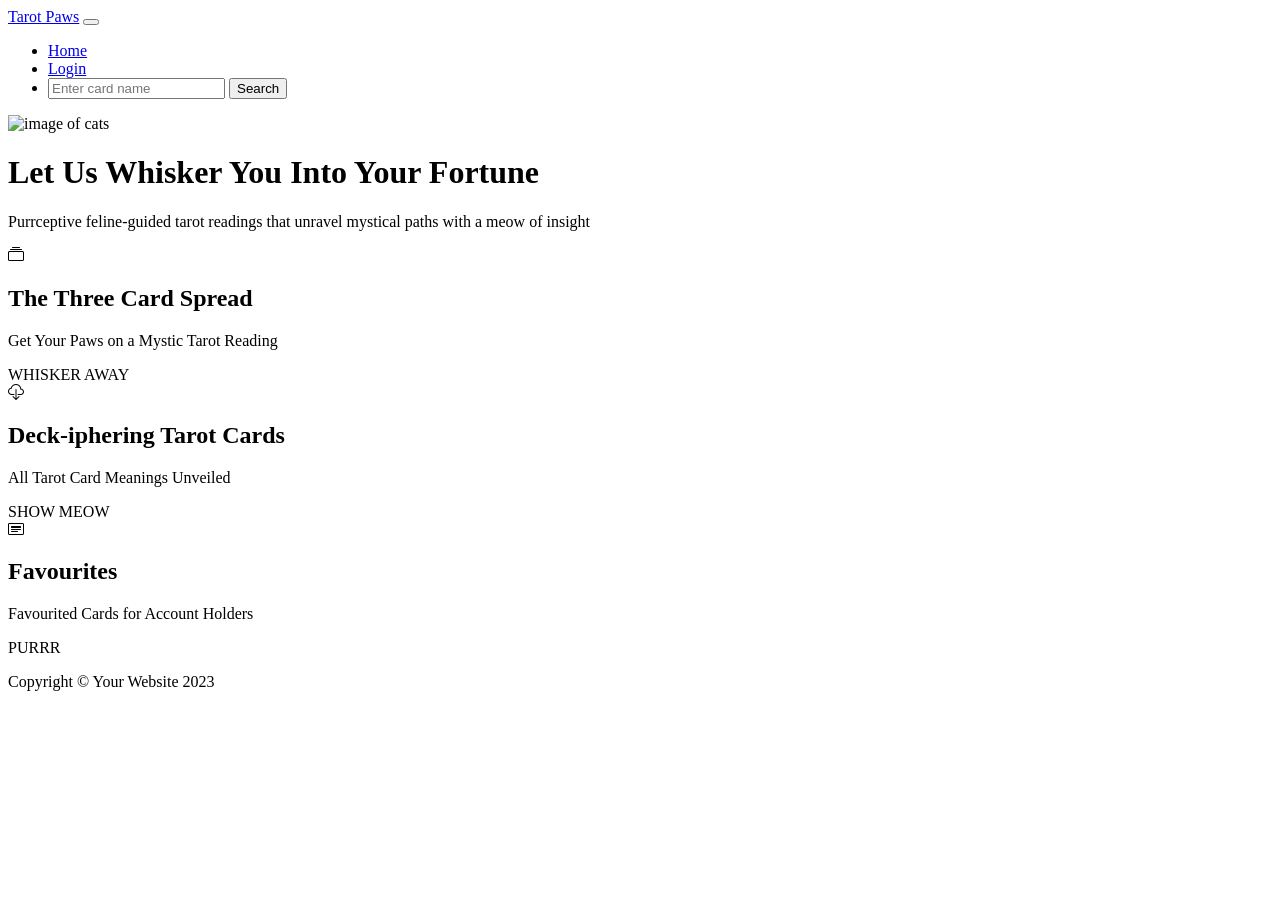
==== server/src/main/resources/templates/index.html @ 89417ab8 "login and favourite function not complete" ====
<!DOCTYPE html>
<html lang="en">
<head>
    <meta charset="UTF-8">
    <meta name="viewport" content="width=device-width, initial-scale=1, shrink-to-fit=no" />
    <title>Homepage</title>
    <link href="https://cdn.jsdelivr.net/npm/bootstrap-icons@1.4.1/font/bootstrap-icons.css" rel="stylesheet" />
    <link href="style.css" rel="stylesheet" />
</head>
<body class = "bg-dark font-serif">
    
    <nav class="navbar navbar-expand-lg navbar-dark bg-dark">
        <div class="container px-lg-5">
            <a class="navbar-brand fw-semibold fs-1" href="/">Tarot Paws</a>
            <button class="navbar-toggler" type="button" data-bs-toggle="collapse" data-bs-target="#navbarSupportedContent" aria-controls="navbarSupportedContent" aria-expanded="false" aria-label="Toggle navigation"><span class="navbar-toggler-icon"></span></button>
            <div class="collapse navbar-collapse" id="navbarSupportedContent">
                <ul class="navbar-nav ms-auto mb-2 mb-lg-0">
                    <li class="nav-item"><a class="nav-link active" aria-current="page" href="/">Home</a></li>
                    <li class="nav-item">
                        <a class="nav-link" href="login">Login</a>
                    </li>
                    <li class="nav-item">
                        <!-- <a class="nav-link" href="#!">Contact</a> -->
                        <form th:action="@{/search}" method="GET">
                            <input type="text" name="name" placeholder="Enter card name">
                            <button type="submit">Search</button>
                        </form>
                    </li>
                </ul>
            </div>
        </div>
    </nav>

    <header class="py-5">
        <div class="container px-lg-5">
            <div class="p-4 p-lg-5 bg-dark text-left">
                <div class="row gx-lg-1">
                    <div class="col-lg-6 col-xxl-2 mb-1 mt-1">
                        <div class="card bg-dark border-0 h-100">
                            <img th:src="@{/introbg.png}" alt="image of cats">
                        </div>                   
                    </div> 
                    <div class="col-lg-6 col-xxl-10 mb-1 mt-1">
                        <div class="card bg-dark border-0 h-100">
                            <div class="m-5 m-lg-4 text-white">
                                <h1 class="display-5 fw-normal">Let Us Whisker You Into Your Fortune</h1>
                                <p class="fs-4 fw-light">Purrceptive feline-guided tarot readings that unravel mystical paths with a meow of insight</p>
                            </div>
                        </div>                   
                    </div>                    
                </div>                
            </div>
        </div>
    </header>

    <section class="pt-4">
        <div class="container px-lg-5">
            <!-- Page Features-->
            <div class="row gx-lg-5">
                <div class="col-lg-3 col-xxl-4 mb-5">
                    <div class="card bg-white border-0 h-100">
                        <div class="card-body text-center p-4 p-lg-5 pt-0 pt-lg-0">
                            <div class="feature bg-primary bg-gradient text-white rounded-3 mb-4 mt-n4"><i class="bi bi-collection"></i></div>
                            <h2 class="fs-4 fw-bold fst-italic">The Three Card Spread</h2>
                            <p class="mb-1">Get Your Paws on a Mystic Tarot Reading</p>
                            <a class="fs-6 font-sans-serif fw-lighter" th:href="@{/threecards}">WHISKER AWAY</a>
                        </div>
                    </div>
                </div>
                <div class="col-lg-3 col-xxl-4 mb-5">
                    <div class="card bg-white border-0 h-100">
                        <div class="card-body text-center p-4 p-lg-5 pt-0 pt-lg-0">
                            <div class="feature bg-primary bg-gradient text-white rounded-3 mb-4 mt-n4"><i class="bi bi-cloud-download"></i></div>
                            <h2 class="fs-4 fw-bold fst-italic">Deck-iphering Tarot Cards</h2>
                            <p class="mb-1">All Tarot Card Meanings Unveiled</p>
                            <a class="fs-6 font-sans-serif fw-lighter" th:href="@{/allcardsmeaning}">SHOW MEOW</a>
                        </div>
                    </div>
                </div>
                <div class="col-lg-3 col-xxl-4 mb-5">
                    <div class="card bg-white border-0 h-100">
                        <div class="card-body text-center p-4 p-lg-5 pt-0 pt-lg-0">
                            <div class="feature bg-primary bg-gradient text-white rounded-3 mb-4 mt-n4"><i class="bi bi-card-heading"></i></div>
                            <h2 class="fs-4 fw-bold fst-italic">Favourites</h2>
                            <p class="mb-0">Favourited Cards for Account Holders</p>
                            <a class="fs-6 font-sans-serif fw-lighter" th:href="@{/favourite}">PURRR</a>
                        </div>
                    </div>
                </div>
            </div>
        </div>
    </section>
    <footer class="py-5 bg-dark">
        <div class="container"><p class="m-0 text-center text-white">Copyright &copy; Your Website 2023</p></div>
    </footer>
    <!-- Bootstrap core JS-->
    <script src="https://cdn.jsdelivr.net/npm/bootstrap@5.2.3/dist/js/bootstrap.bundle.min.js"></script>
    
</body>

</html>
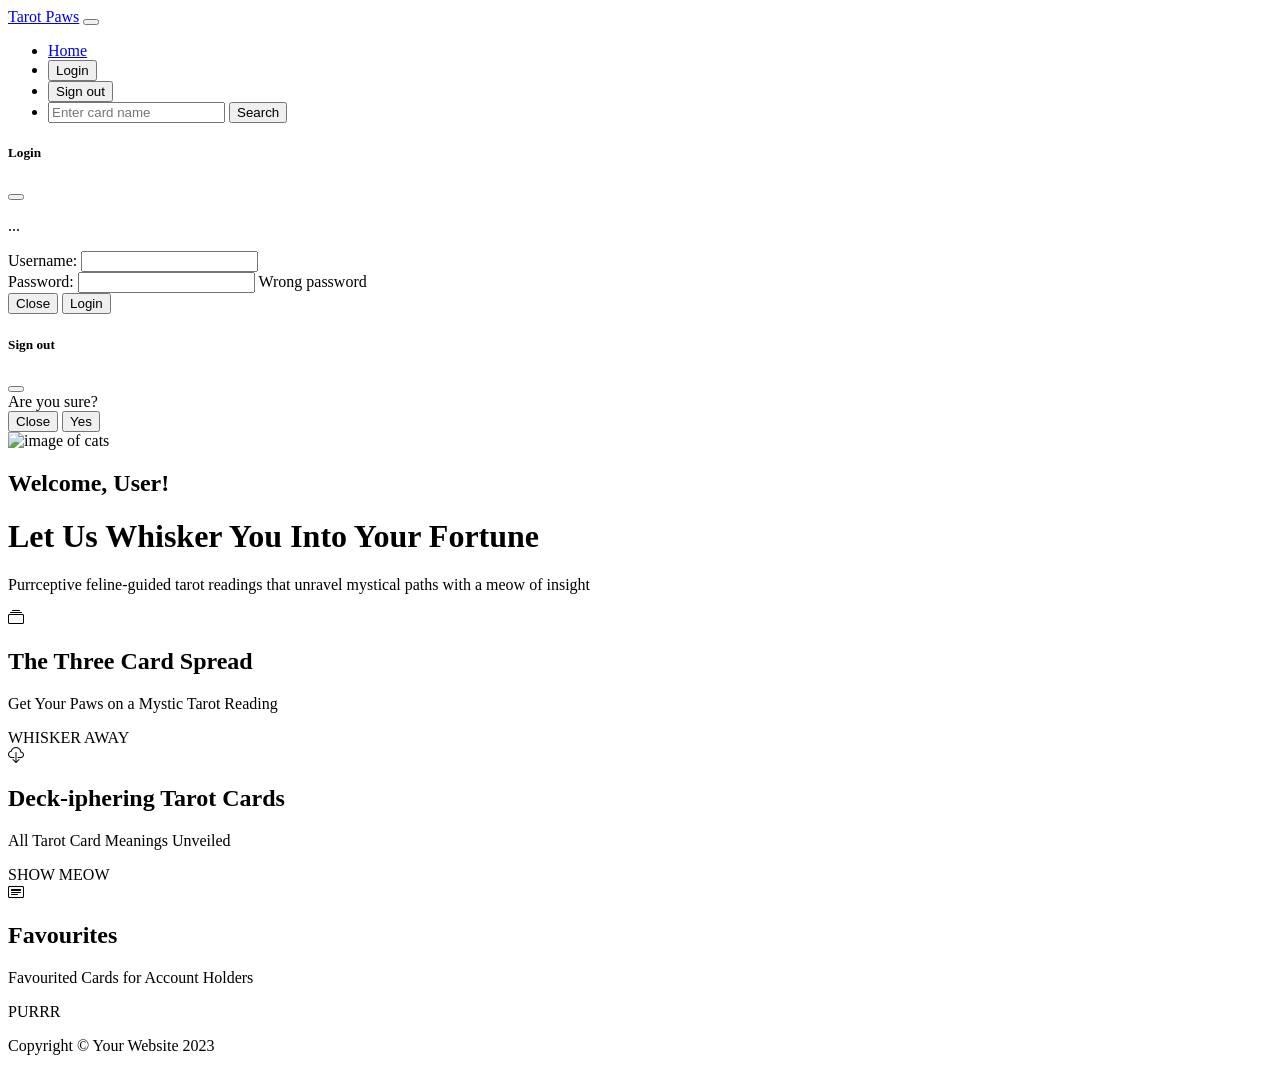
==== commit 9aa0dee4: "tidy up favouriting of cards and view images of favourited cards" ====
--- a/server/src/main/resources/templates/index.html
+++ b/server/src/main/resources/templates/index.html
@@ -16,8 +16,12 @@
             <div class="collapse navbar-collapse" id="navbarSupportedContent">
                 <ul class="navbar-nav ms-auto mb-2 mb-lg-0">
                     <li class="nav-item"><a class="nav-link active" aria-current="page" href="/">Home</a></li>
-                    <li class="nav-item">
-                        <a class="nav-link" href="login">Login</a>
+                    <li class="nav-item" th:if="${session.user == null}">
+                        <!-- <a class="nav-link" href="login">Login</a> -->
+                        <button class="nav-link btn btn-link" data-bs-toggle="modal" data-bs-target="#loginModal">Login</button>
+                    </li>
+                    <li class="nav-item" th:if="${session.user != null}">
+                        <button class="nav-link btn btn-link" data-bs-toggle="modal" data-bs-target="#signoutModal">Sign out</button>
                     </li>
                     <li class="nav-item">
                         <!-- <a class="nav-link" href="#!">Contact</a> -->
@@ -31,6 +35,63 @@
         </div>
     </nav>
 
+    <div th:if="${alert}" class="alert alert-warning text-center" role="alert">
+        <span th:text="${alert}"></span>
+    </div>
+
+    <div class="modal fade text-black" id="loginModal" tabindex="-1" aria-labelledby="loginModalLabel" aria-hidden="true">
+        <div class="modal-dialog">
+            <div class="modal-content">
+                <div class="modal-header">
+                    <h5 class="modal-title" id="loginModalLabel">Login</h5>
+                    <button type="button" class="btn-close" data-bs-dismiss="modal" aria-label="Close"></button>
+                </div>
+                <div class="modal-body">
+                    <form th:action="@{/login}" th:object="${user}" method="POST">
+                        <div data-th-if="${#fields.hasGlobalErrors()}">
+                            <p data-th-each="err : ${#fields.globalErrors()}" th:text="${err}">...</p>
+                        </div>
+                        <div class="mb-3">
+                            <label for="username" class="col-form-label">Username:</label>
+                            <input type="text" class="form-control" id="username" name="username" th:field="*{username}">
+                            <label data-th-if="${#fields.hasErrors('username')}" data-th-errors="*{username}"></label>
+                        </div>
+                        <div class="mb-3">
+                            <label for="password" class="col-form-label">Password:</label>
+                            <input type="password" class="form-control" id="password" th:field="*{password}">
+                            <label data-th-if="${#fields.hasErrors('password')}" data-th-errors="*{password}">Wrong password</label>
+                        </div>
+                        <div class="modal-footer">
+                            <button type="button" class="btn btn-secondary" data-bs-dismiss="modal">Close</button>
+                            <button type="submit" class="btn btn-primary">Login</button>
+                        </div>
+                    </form>
+                </div>
+
+            </div>
+        </div>
+    </div>
+
+    <div class="modal fade text-black" id="signoutModal" tabindex="-1" aria-labelledby="signoutModalLabel" aria-hidden="true">
+        <div class="modal-dialog">
+            <div class="modal-content">
+                <div class="modal-header">
+                    <h5 class="modal-title" id="signoutModalLabel">Sign out</h5>
+                    <button type="button" class="btn-close" data-bs-dismiss="modal" aria-label="Close"></button>
+                </div>
+                <div class="modal-body">
+                    <form th:action="@{/signout}" method="POST">
+                        <div>Are you sure?</div>
+                        <div class="modal-footer">
+                            <button type="button" class="btn btn-secondary" data-bs-dismiss="modal">Close</button>
+                            <button type="submit" class="btn btn-primary">Yes</button>
+                        </div>
+                    </form>
+                </div>
+            </div>
+        </div>
+    </div>
+
     <header class="py-5">
         <div class="container px-lg-5">
             <div class="p-4 p-lg-5 bg-dark text-left">
@@ -43,6 +104,7 @@
                     <div class="col-lg-6 col-xxl-10 mb-1 mt-1">
                         <div class="card bg-dark border-0 h-100">
                             <div class="m-5 m-lg-4 text-white">
+                                <h2 th:if="${session.user != null}">Welcome, <span th:text="${user.username}">User</span>!</h2>
                                 <h1 class="display-5 fw-normal">Let Us Whisker You Into Your Fortune</h1>
                                 <p class="fs-4 fw-light">Purrceptive feline-guided tarot readings that unravel mystical paths with a meow of insight</p>
                             </div>
